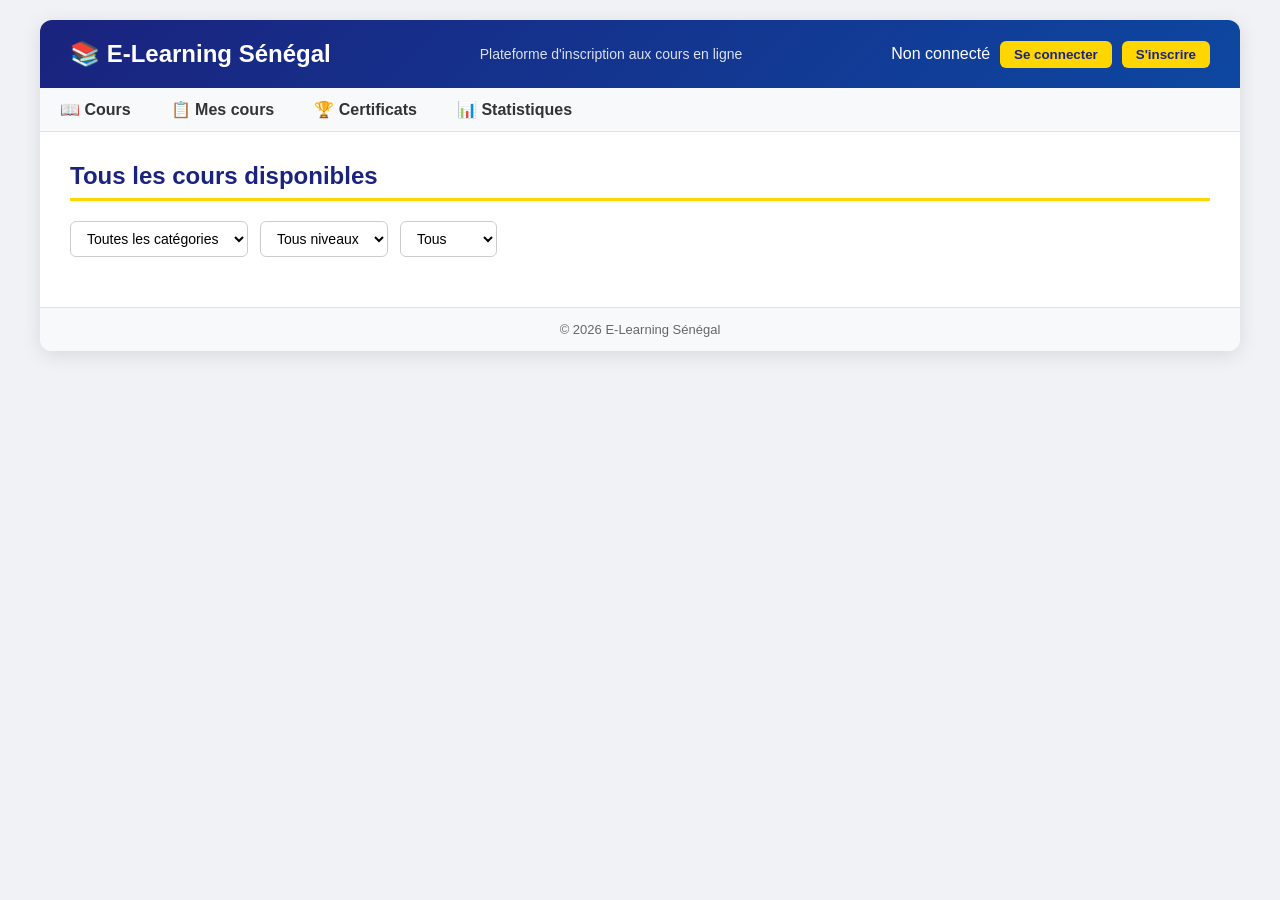
==== templates/index.html @ f33eb9f4 "Initial commit: Plateforme E-Learning Sénégal" ====
<!DOCTYPE html>
<html lang="fr">
<head>
    <meta charset="UTF-8">
    <meta name="viewport" content="width=device-width, initial-scale=1.0">
    <title>📚 E-Learning Sénégal</title>
    <link rel="stylesheet" href="/static/css/style.css">
</head>
<body>
    <div class="container">
        <header>
            <h1>📚 E-Learning Sénégal</h1>
            <p>Plateforme d'inscription aux cours en ligne</p>
            <div class="header-actions">
                <span id="user-status">Non connecté</span>
                <button onclick="showLogin()" id="login-btn">Se connecter</button>
                <button onclick="showRegister()" id="register-btn">S'inscrire</button>
                <button onclick="logout()" id="logout-btn" style="display:none;">Déconnexion</button>
            </div>
        </header>

        <nav>
            <a href="#" onclick="showTab('courses')">📖 Cours</a>
            <a href="#" onclick="showTab('my-courses')">📋 Mes cours</a>
            <a href="#" onclick="showTab('certificates')">🏆 Certificats</a>
            <a href="#" onclick="showTab('stats')">📊 Statistiques</a>
        </nav>

        <main>
            <!-- Cours -->
            <section id="tab-courses" class="tab active">
                <h2>Tous les cours disponibles</h2>
                <div class="filters">
                    <select id="filter-category" onchange="loadCourses()">
                        <option value="">Toutes les catégories</option>
                    </select>
                    <select id="filter-difficulty" onchange="loadCourses()">
                        <option value="">Tous niveaux</option>
                        <option value="débutant">Débutant</option>
                        <option value="intermédiaire">Intermédiaire</option>
                        <option value="avancé">Avancé</option>
                    </select>
                    <select id="filter-price" onchange="loadCourses()">
                        <option value="">Tous</option>
                        <option value="free">Gratuits</option>
                        <option value="paid">Payants</option>
                    </select>
                </div>
                <div id="courses-grid" class="courses-grid"></div>
            </section>

            <!-- Mes cours -->
            <section id="tab-my-courses" class="tab" style="display:none;">
                <h2>Mes inscriptions</h2>
                <div id="my-enrollments"></div>
            </section>

            <!-- Certificats -->
            <section id="tab-certificates" class="tab" style="display:none;">
                <h2>Mes certificats</h2>
                <div id="my-certificates"></div>
            </section>

            <!-- Statistiques -->
            <section id="tab-stats" class="tab" style="display:none;">
                <h2>Statistiques de la plateforme</h2>
                <div class="stats-grid" id="global-stats"></div>
            </section>
        </main>

        <!-- Modals -->
        <div id="modal-login" class="modal" style="display:none;">
            <div class="modal-content">
                <span class="close" onclick="closeModal('modal-login')">&times;</span>
                <h2>Connexion</h2>
                <form onsubmit="login(event)">
                    <div class="form-group">
                        <label>Email</label>
                        <input type="email" id="login-email" required>
                    </div>
                    <div class="form-group">
                        <label>Mot de passe</label>
                        <input type="password" id="login-password" required>
                    </div>
                    <button type="submit" class="btn-primary">Se connecter</button>
                </form>
            </div>
        </div>

        <div id="modal-register" class="modal" style="display:none;">
            <div class="modal-content">
                <span class="close" onclick="closeModal('modal-register')">&times;</span>
                <h2>Créer un compte</h2>
                <form onsubmit="registerUser(event)">
                    <div class="form-group">
                        <label>Prénom *</label>
                        <input type="text" id="reg-firstname" required>
                    </div>
                    <div class="form-group">
                        <label>Nom *</label>
                        <input type="text" id="reg-lastname" required>
                    </div>
                    <div class="form-group">
                        <label>Email *</label>
                        <input type="email" id="reg-email" required>
                    </div>
                    <div class="form-group">
                        <label>Mot de passe *</label>
                        <input type="password" id="reg-password" minlength="8" required>
                    </div>
                    <div class="form-group">
                        <label>Téléphone</label>
                        <input type="tel" id="reg-phone">
                    </div>
                    <button type="submit" class="btn-primary">Créer mon compte</button>
                </form>
            </div>
        </div>

        <div id="modal-enroll" class="modal" style="display:none;">
            <div class="modal-content">
                <span class="close" onclick="closeModal('modal-enroll')">&times;</span>
                <h2>Inscription au cours</h2>
                <div id="enroll-details"></div>
                <div id="enroll-actions"></div>
            </div>
        </div>

        <footer>
            <p>&copy; 2026 E-Learning Sénégal</p>
        </footer>
    </div>

    <script src="/static/js/app.js"></script>
</body>
</html>
---- static/css/style.css ----
* { margin: 0; padding: 0; box-sizing: border-box; }

body {
    font-family: 'Segoe UI', Tahoma, Geneva, Verdana, sans-serif;
    background: #f0f2f5;
    color: #333;
    padding: 20px;
}

.container {
    max-width: 1200px;
    margin: 0 auto;
    background: #fff;
    border-radius: 12px;
    box-shadow: 0 4px 20px rgba(0,0,0,0.1);
    overflow: hidden;
}

header {
    background: linear-gradient(135deg, #1a237e 0%, #0d47a1 100%);
    color: #fff;
    padding: 20px 30px;
    display: flex;
    justify-content: space-between;
    align-items: center;
    flex-wrap: wrap;
}

header h1 { font-size: 24px; }
header p { opacity: 0.85; font-size: 14px; }

.header-actions {
    display: flex;
    align-items: center;
    gap: 10px;
    flex-wrap: wrap;
}

.header-actions button {
    padding: 6px 14px;
    border: none;
    border-radius: 6px;
    cursor: pointer;
    font-weight: 600;
}

#login-btn, #register-btn { background: #ffd600; color: #1a237e; }
#logout-btn { background: #d32f2f; color: #fff; }

nav {
    display: flex;
    background: #f8f9fa;
    border-bottom: 1px solid #dee2e6;
    flex-wrap: wrap;
}

nav a {
    padding: 12px 20px;
    text-decoration: none;
    color: #333;
    font-weight: 600;
    cursor: pointer;
}

nav a:hover { background: #e9ecef; }

main { padding: 30px; }
.tab { display: none; }
.tab.active { display: block; }

h2 { color: #1a237e; margin-bottom: 20px; border-bottom: 3px solid #ffd600; padding-bottom: 8px; }

.filters {
    display: flex;
    gap: 12px;
    margin-bottom: 20px;
    flex-wrap: wrap;
}

.filters select {
    padding: 8px 12px;
    border: 1px solid #ccc;
    border-radius: 6px;
    font-size: 14px;
    background: #fff;
}

.courses-grid {
    display: grid;
    grid-template-columns: repeat(auto-fill, minmax(280px, 1fr));
    gap: 20px;
}

.course-card {
    background: #fff;
    border: 1px solid #e0e0e0;
    border-radius: 10px;
    overflow: hidden;
    transition: transform 0.3s;
}

.course-card:hover { transform: translateY(-4px); box-shadow: 0 8px 25px rgba(0,0,0,0.1); }

.course-thumb {
    height: 120px;
    background: linear-gradient(135deg, #1a237e, #0d47a1);
    display: flex;
    align-items: center;
    justify-content: center;
    color: #fff;
    font-size: 36px;
}

.course-body { padding: 16px 20px; }

.course-body h3 { color: #1a237e; font-size: 17px; margin-bottom: 4px; }

.course-body .meta {
    display: flex;
    gap: 8px;
    font-size: 12px;
    color: #666;
    margin-bottom: 6px;
    flex-wrap: wrap;
}

.course-body .meta .badge {
    background: #e3f2fd;
    color: #0d47a1;
    padding: 2px 10px;
    border-radius: 12px;
}

.course-body .meta .price { font-weight: 700; color: #1a237e; }

.course-body .description {
    font-size: 13px;
    color: #555;
    margin-bottom: 10px;
}

.course-body .btn-enroll {
    width: 100%;
    padding: 8px;
    background: #1a237e;
    color: #fff;
    border: none;
    border-radius: 6px;
    font-weight: 600;
    cursor: pointer;
}

.course-body .btn-enroll:hover { background: #0d47a1; }
.course-body .btn-enroll.free { background: #2e7d32; }

.stats-grid {
    display: grid;
    grid-template-columns: repeat(auto-fill, minmax(180px, 1fr));
    gap: 16px;
    margin: 16px 0;
}

.stat-card {
    background: #f8f9fa;
    padding: 16px;
    border-radius: 8px;
    text-align: center;
    border: 1px solid #dee2e6;
}

.stat-card h3 { font-size: 24px; color: #1a237e; margin: 0; }
.stat-card p { color: #666; font-size: 13px; margin-top: 4px; }

.enrollment-item {
    display: flex;
    justify-content: space-between;
    align-items: center;
    padding: 12px 16px;
    border-bottom: 1px solid #eee;
    flex-wrap: wrap;
}

.enrollment-item .info { flex: 1; }
.enrollment-item .info h4 { color: #1a237e; margin-bottom: 4px; }

.status-active { background: #c8e6c9; color: #1b5e20; padding: 2px 10px; border-radius: 12px; font-size: 12px; }
.status-pending { background: #fff3e0; color: #e65100; padding: 2px 10px; border-radius: 12px; font-size: 12px; }
.status-completed { background: #e3f2fd; color: #0d47a1; padding: 2px 10px; border-radius: 12px; font-size: 12px; }

.progress-bar {
    width: 100px;
    height: 6px;
    background: #e0e0e0;
    border-radius: 3px;
    overflow: hidden;
    margin-top: 4px;
}

.progress-bar .fill { height: 100%; background: #1a237e; transition: width 0.5s; }

.modal {
    position: fixed;
    z-index: 1000;
    left: 0; top: 0;
    width: 100%; height: 100%;
    background: rgba(0,0,0,0.5);
    display: flex;
    align-items: center;
    justify-content: center;
}

.modal-content {
    background: #fff;
    padding: 24px;
    border-radius: 12px;
    max-width: 480px;
    width: 90%;
    position: relative;
}

.modal-content .close {
    position: absolute;
    right: 16px;
    top: 12px;
    font-size: 24px;
    cursor: pointer;
    color: #666;
}

.form-group {
    margin-bottom: 12px;
    display: flex;
    flex-direction: column;
}

.form-group label { font-weight: 600; margin-bottom: 4px; font-size: 14px; }
.form-group input, .form-group select {
    padding: 8px 12px;
    border: 1px solid #ccc;
    border-radius: 6px;
    font-size: 15px;
}

.btn-primary {
    background: #1a237e;
    color: #fff;
    border: none;
    padding: 10px 20px;
    border-radius: 6px;
    font-size: 16px;
    font-weight: 600;
    cursor: pointer;
    width: 100%;
}

.btn-primary:hover { background: #0d47a1; }

footer {
    text-align: center;
    padding: 14px;
    background: #f8f9fa;
    color: #666;
    font-size: 13px;
    border-top: 1px solid #dee2e6;
}

@media (max-width: 768px) {
    header { flex-direction: column; text-align: center; }
    .courses-grid { grid-template-columns: 1fr; }
    nav a { padding: 8px 14px; font-size: 13px; }
    main { padding: 16px; }
}
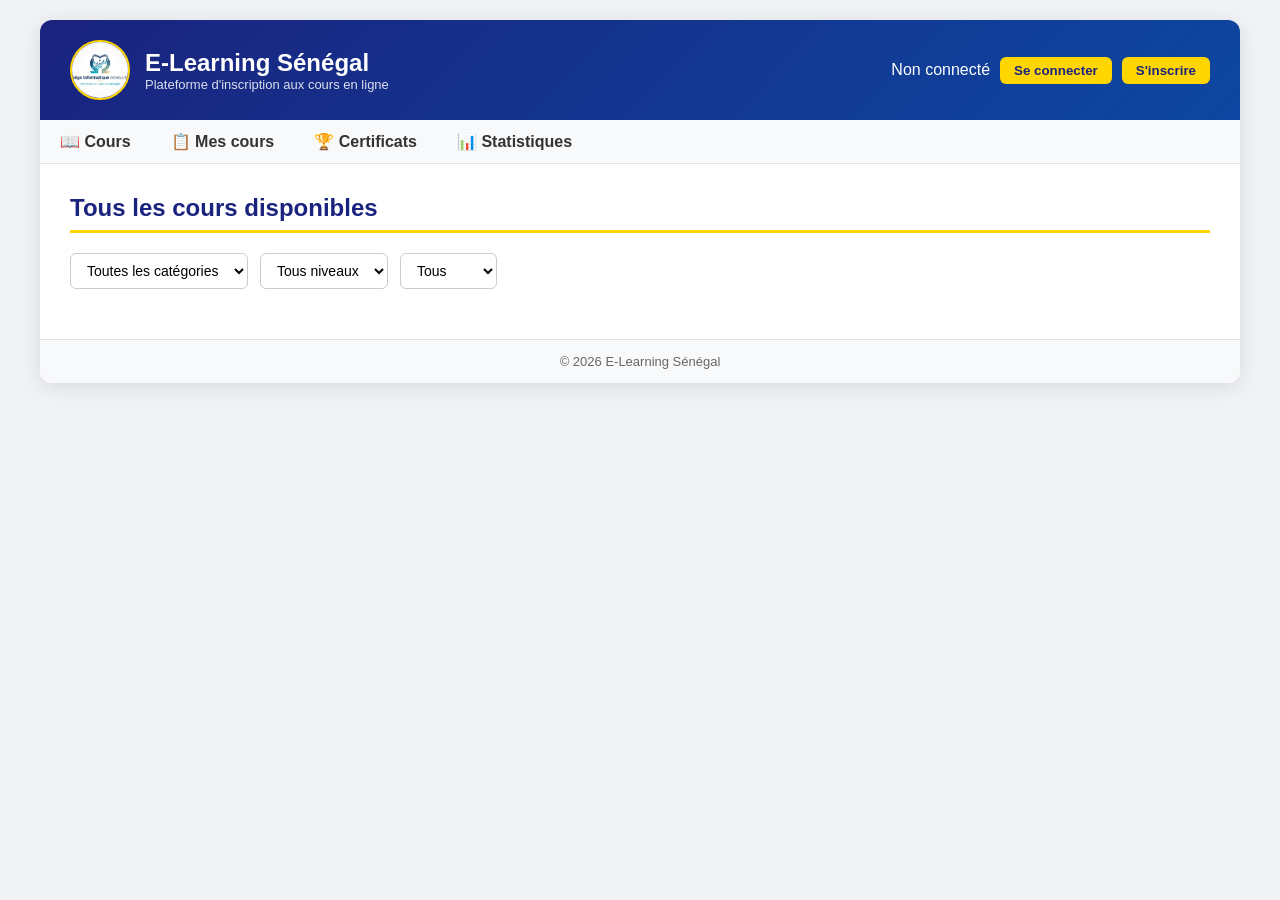
==== commit fb2f312a: "Ajout du suivi de cours: chapitres, sessions, présence, page de détail et correction de la route /co" ====
--- a/templates/index.html
+++ b/templates/index.html
@@ -9,8 +9,13 @@
 <body>
     <div class="container">
         <header>
-            <h1>📚 E-Learning Sénégal</h1>
-            <p>Plateforme d'inscription aux cours en ligne</p>
+            <div class="header-left">
+                <img src="/static/logo.jpeg" alt="E-Learning Sénégal" class="logo" id="app-logo">
+                <div class="header-text">
+                    <h1>E-Learning Sénégal</h1>
+                    <p>Plateforme d'inscription aux cours en ligne</p>
+                </div>
+            </div>
             <div class="header-actions">
                 <span id="user-status">Non connecté</span>
                 <button onclick="showLogin()" id="login-btn">Se connecter</button>
--- a/static/css/style.css
+++ b/static/css/style.css
@@ -270,3 +270,43 @@
     nav a { padding: 8px 14px; font-size: 13px; }
     main { padding: 16px; }
 }
+
+/* ===== LOGO ===== */
+.header-left {
+    display: flex;
+    align-items: center;
+    gap: 15px;
+}
+
+.logo {
+    width: 60px;
+    height: 60px;
+    border-radius: 50%;
+    object-fit: cover;
+    border: 2px solid #ffd600;
+}
+
+.header-text h1 {
+    font-size: 24px;
+    margin: 0;
+}
+
+.header-text p {
+    font-size: 13px;
+    opacity: 0.85;
+    margin: 0;
+}
+
+@media (max-width: 768px) {
+    .header-left {
+        flex-direction: column;
+        text-align: center;
+    }
+    .logo {
+        width: 50px;
+        height: 50px;
+    }
+    .header-text h1 {
+        font-size: 20px;
+    }
+}
